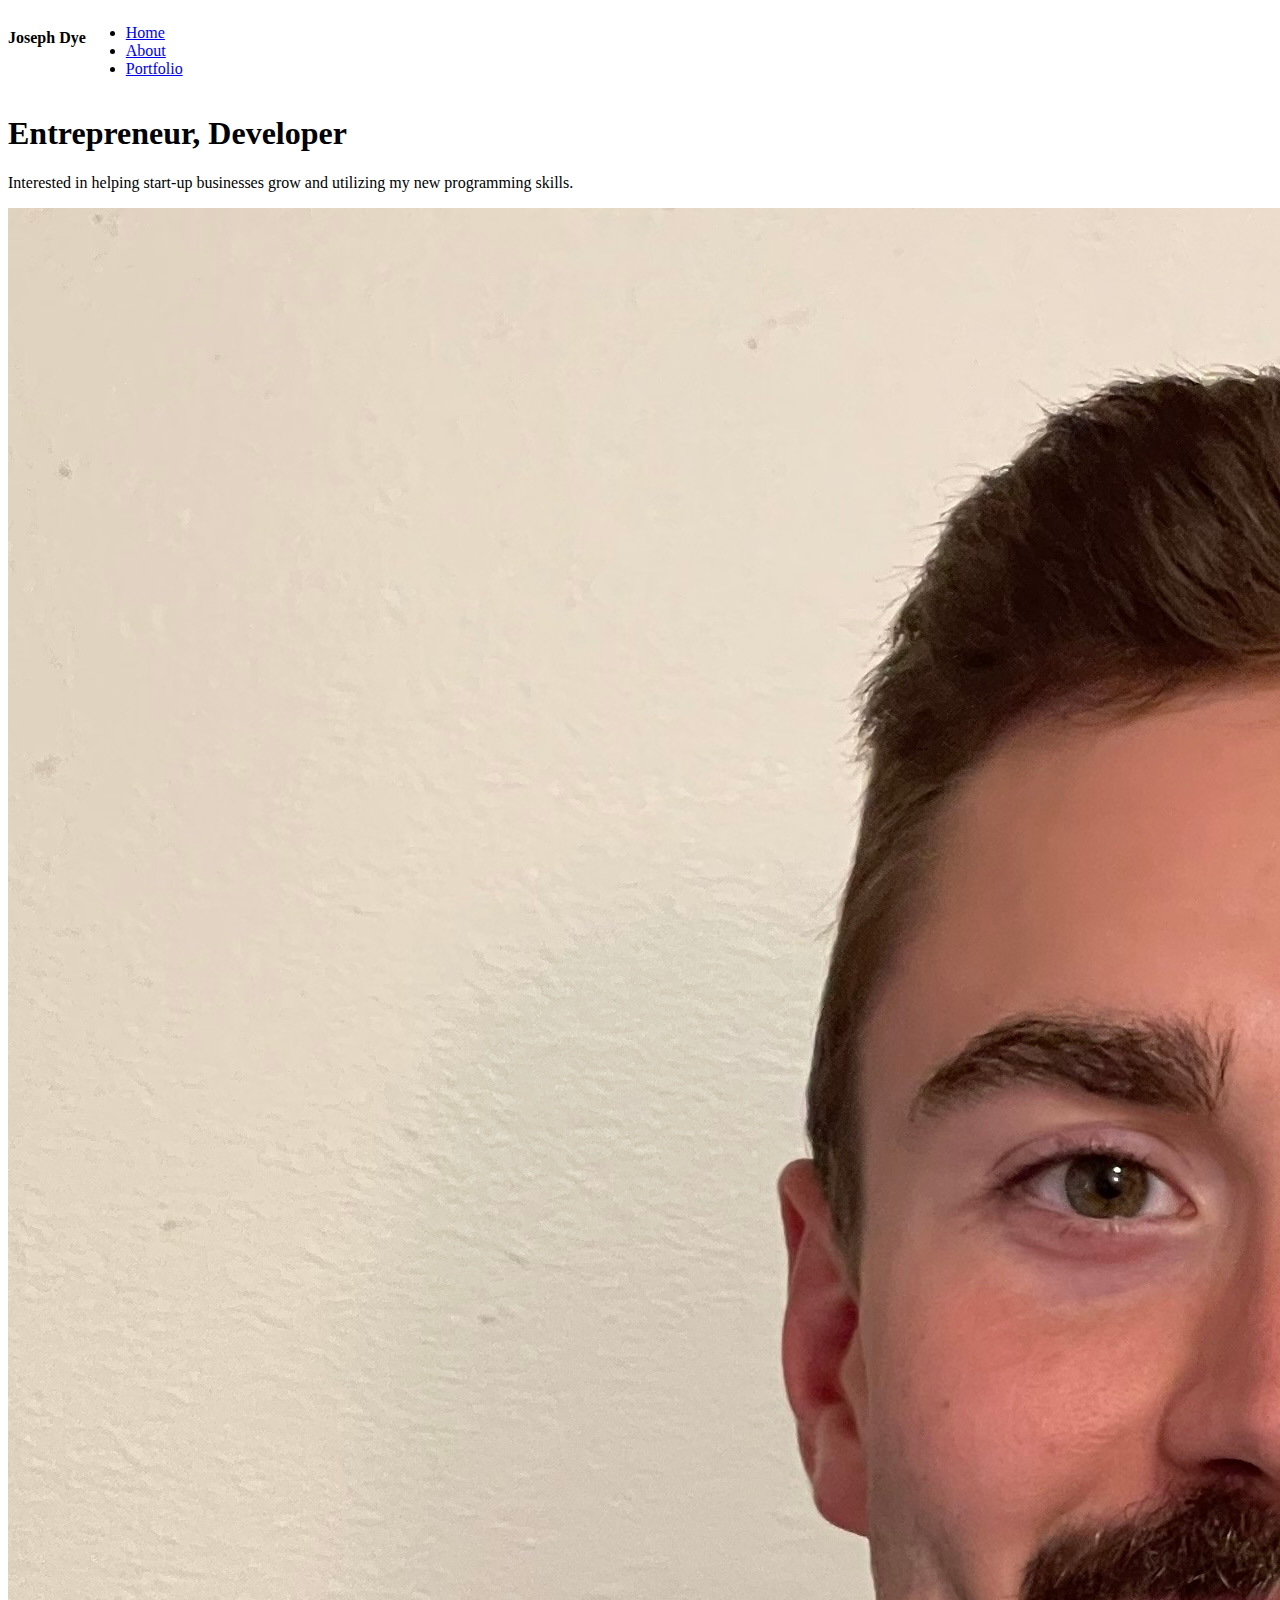
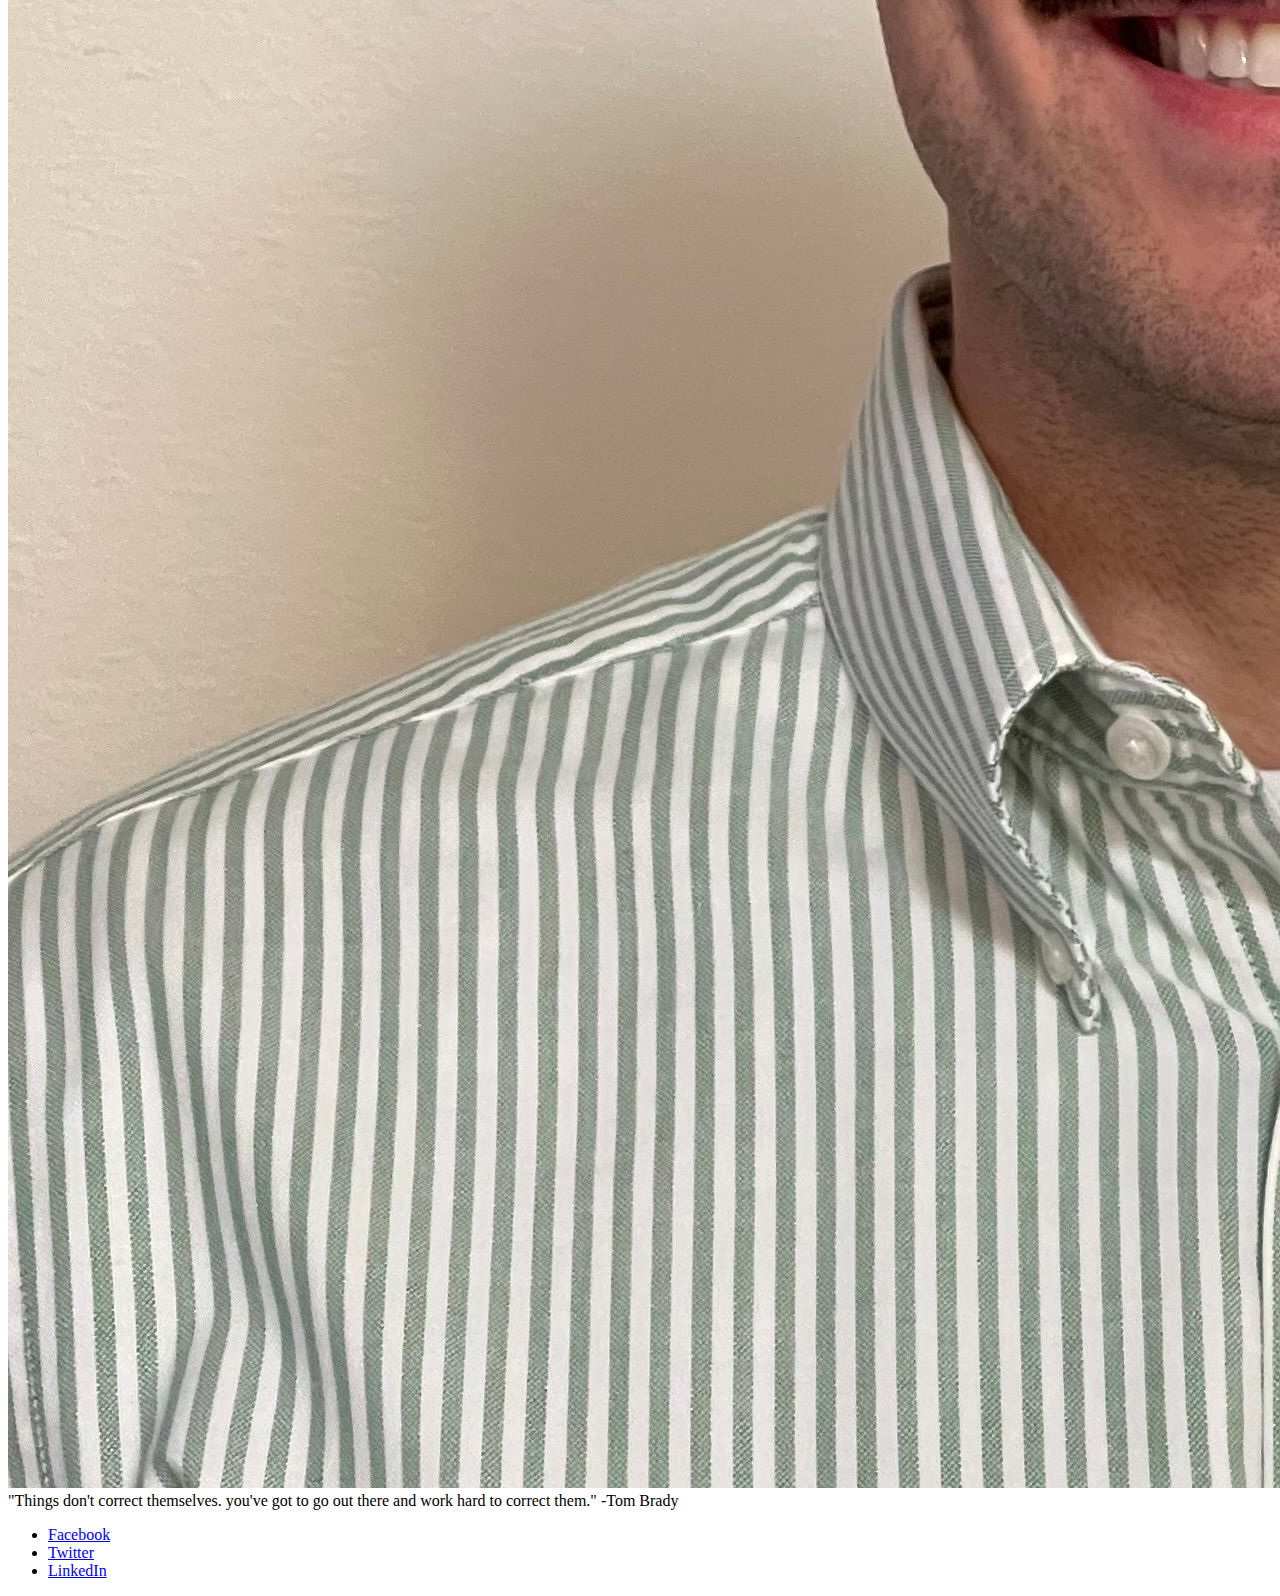
==== index.html @ 6b0f6599 "initial commit" ====
<!DOCTYPE html>
<html lang="en">
<head>
    <meta charset="UTF-8">
    <meta name="viewport" content="width=device-width, initial-scale=1.0">
    <title>Personal Website</title>
    <link rel="stylesheet" href="style.css">
    <link rel="java" href="javascript.js">
</head>
<body>
    <header>
      <nav class="navbar">
        <div class="name">
          <h4>Joseph Dye</h4>
        </div>  
             <menu>
                <li><a href="index.html">Home</a></li>
                <li><a href="about.html">About</a></li>
                <li><a href="portfolio.html">Portfolio</a></li>
        </menu>
      </nav>
    </header>
    <main>
        <h1>Entrepreneur, Developer</h2>
          <article>
            <p>Interested in helping start-up businesses grow and utilizing my new programming skills. </p>
            <img src="photos/joe.jpg" />
          </article>
          <article>
            "Things don't correct themselves. you've got to go out there and work hard to correct them." 
            -Tom Brady
          </article>
    </main>
    <nav>
        <menu>
            <li><a href="facebook.com">Facebook</a></li>
            <li><a href="x.com">Twitter</a></li>
            <li><a href="linkedin.com">LinkedIn</a></li>
        </menu>
    </nav>
</body>
</html>
---- style.css ----
/* nav styling */

.name  {
    display: flex;
    justify-content: flex-start;
}

.navbar  {
    display: flex;
}
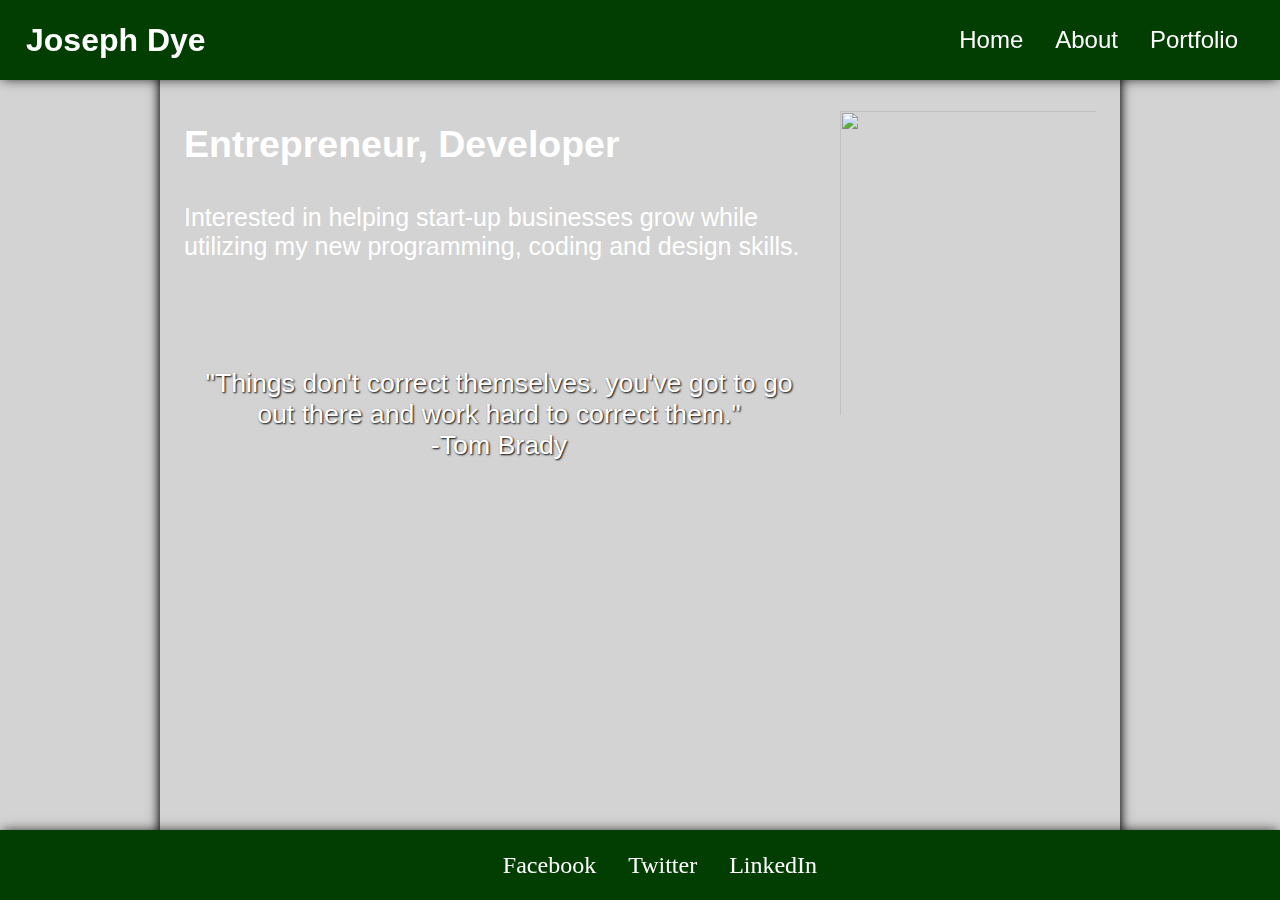
==== commit bb5470d4: "added image, background image, hover and color" ====
--- a/index.html
+++ b/index.html
@@ -8,35 +8,31 @@
     <link rel="java" href="javascript.js">
 </head>
 <body>
-    <header>
-      <nav class="navbar">
-        <div class="name">
-          <h4>Joseph Dye</h4>
-        </div>  
-             <menu>
-                <li><a href="index.html">Home</a></li>
-                <li><a href="about.html">About</a></li>
-                <li><a href="portfolio.html">Portfolio</a></li>
+    <nav>
+      <div>
+        <h4>Joseph Dye</h4>
+      </div>  
+      <menu>
+        <a href="index.html">Home</a>
+        <a href="about.html">About</a>
+        <a href="portfolio.html">Portfolio</a>
+      </menu>
+    </nav>
+    <main class="home">
+      <img src="https://media.licdn.com/dms/image/D4E03AQGvlPTzMwT9hA/profile-displayphoto-shrink_200_200/0/1665094127573?e=2147483647&v=beta&t=yQGg3t6LM0SpPDaIOIX8oqUf1OPC5g_TqEDa-5nCyag"/>
+      <h2>Entrepreneur, Developer</h2>
+         <p>Interested in helping start-up businesses grow while utilizing my new programming, coding and design skills. </p>
+      <h3 class="quote">
+         "Things don't correct themselves. you've got to go out there and work hard to correct them."
+         <br/>-Tom Brady
+      </h3>
+    </main>
+    <footer>
+        <menu>
+          <a href="facebook.com">Facebook</a>
+          <a href="x.com">Twitter</a>
+          <a href="linkedin.com">LinkedIn</a>
         </menu>
-      </nav>
-    </header>
-    <main>
-        <h1>Entrepreneur, Developer</h2>
-          <article>
-            <p>Interested in helping start-up businesses grow and utilizing my new programming skills. </p>
-            <img src="photos/joe.jpg" />
-          </article>
-          <article>
-            "Things don't correct themselves. you've got to go out there and work hard to correct them." 
-            -Tom Brady
-          </article>
-    </main>
-    <nav>
-        <menu>
-            <li><a href="facebook.com">Facebook</a></li>
-            <li><a href="x.com">Twitter</a></li>
-            <li><a href="linkedin.com">LinkedIn</a></li>
-        </menu>
-    </nav>
+    </footer>
 </body>
 </html>--- a/style.css
+++ b/style.css
@@ -1,10 +1,210 @@
+*  {
+    box-sizing: border-box;
+}
+
+@media (max-width: 650px)  {
+    img  {
+        display: none;
+    }
+}
+
 /* nav styling */
 
-.name  {
-    display: flex;
-    justify-content: flex-start;
-}
-
-.navbar  {
-    display: flex;
+nav  {
+    box-shadow: 0 0 12px -2px black;
+    position: fixed;
+    left: 0;
+    right: 0;
+    display: flex;
+    justify-content: space-between;
+    align-items: center;
+    background-color: rgb(2, 61, 2);
+    color: white;
+    height: 80px;
+    padding: 10px;
+    font-family: Verdana, Geneva, Tahoma, sans-serif;
+    text-decoration: none;
+}
+
+h4  {
+    display: block;
+    font-size: 2rem;
+    margin: 1rem;
+    font-weight: bold;
+}
+
+div  {
+    display: block;
+}
+
+menu  {
+    display: flex;
+    list-style-type: none;
+    gap: 2rem;
+    margin: 2rem;
+    text-align: center;
+    font-size: 1.5rem;
+}
+
+footer  {
+    display: flex;
+    justify-content: center;
+    align-items: center;
+    background-color: rgb(2, 61, 2);
+    height: 70px;
+    padding: 10px;
+    position: fixed;
+    left: 0;
+    right: 0;
+    bottom: 0;
+    box-shadow: 0 0 12px -2px black;
+}
+
+a  {
+    color: white;
+    text-decoration: none;
+}
+
+a:hover  {
+    color: darkgray;
+}
+
+
+/* home styling */
+
+body  {
+    background-color: lightgray;
+    display: block;
+    margin: 5px;
+    box-shadow: 0 0 12px -2px black;
+    padding: 0;
+    max-width: 960px;
+    margin: 0 auto;
+}
+
+main  {
+    display: block;
+    min-height: 100vh;
+    padding: 85px 24px 96px;
+    box-shadow: 0 0 12px -2px black;
+    color: white;
+    font-family: Verdana, Geneva, Tahoma, sans-serif;
+    font-size: 25px;
+    background-size: cover;
+    background-position: center;
+}
+
+.home  {
+background-image: url(https://encrypted-tbn0.gstatic.com/images?q=tbn:ANd9GcTnvNBpV9WhBLob2RMnX3agP52AwMifoPVDEA&usqp=CAU);
+}
+
+h2  {
+    display: block;
+    font-size: 1.5em;
+    margin-block-start: 1em;
+    margin-block-end: 1em;
+    margin-inline-start: 0px;
+    margin-inline-end: 0px;
+    font-weight: bold;
+}
+
+p  {
+    display: block;
+    margin-block-start: 1em;
+    margin-block-end: 1em;
+    margin-inline-start: 0px;
+    margin-inline-end: 0px;
+}
+
+img  {
+    display: flex;
+    align-content: flex-start;
+    padding: 1rem;
+    height: 20rem;
+    width: 17rem;
+    float: right;
+    margin: 10px 0 10px 10px;
+    overflow-clip-margin: content-box;
+    overflow: hidden;
+}
+
+h3  {
+    display: block;
+    font-size: 2rem;
+    margin-block-start: .5rem;
+    margin-block-end: .5rem;
+    margin-inline-start: 0px;
+    margin-inline-end: 0px;
+    font-weight: bold;
+}
+
+.quote  {
+    display: flex;
+    text-align: center;
+    font-size: 20pt;
+    font-family: 'Franklin Gothic Medium', 'Arial Narrow', Arial, sans-serif;
+    font-weight: 100;
+    text-shadow: 1px 1px 2px black;
+    margin-top: 4em;
+}
+
+/* about styling */
+
+.about-main  {
+    background-color: darkgray;
+}
+
+.about-header  {
+    display: block;
+    font-size: 2.5rem;
+    margin-block-start: 0.67em;
+    margin-block-end: 0.67em;
+    margin-inline-start: 0px;
+    margin-inline-end: 0px;
+    font-weight: bold;
+}
+
+.about-section img {
+    height: 200px;
+}
+
+.about-section:nth-of-type(2n) > img {
+    float: left;
+    margin: 0 24px 24px 0;
+}
+
+/* portfolio styling */
+
+.portfolio-header  {
+    display: block;
+    margin-block-start: 0.67em;
+    margin-block-end: 0.67em;
+    margin-inline-start: 0px;
+    margin-inline-end: 0px;
+    font-weight: bold;
+    font-size: 2.5rem;
+    border-bottom: 2px solid black;
+}
+
+.portfolio-main  {
+    background-color: darkgray;
+}
+
+div  {
+    display: block;
+}
+
+section  {
+    border-top: 1px solid #bbb;
+    font-size: 14px;
+}
+
+.portfolio-section  {
+    width: calc(100% - 6rem);
+    background: lightgray;
+    color: black;
+    box-shadow: 0 3px 6px -2px black;
+    margin: 2rem auto;
+    padding: 1rem;
+    font-family: Verdana, Geneva, Tahoma, sans-serif;
 }